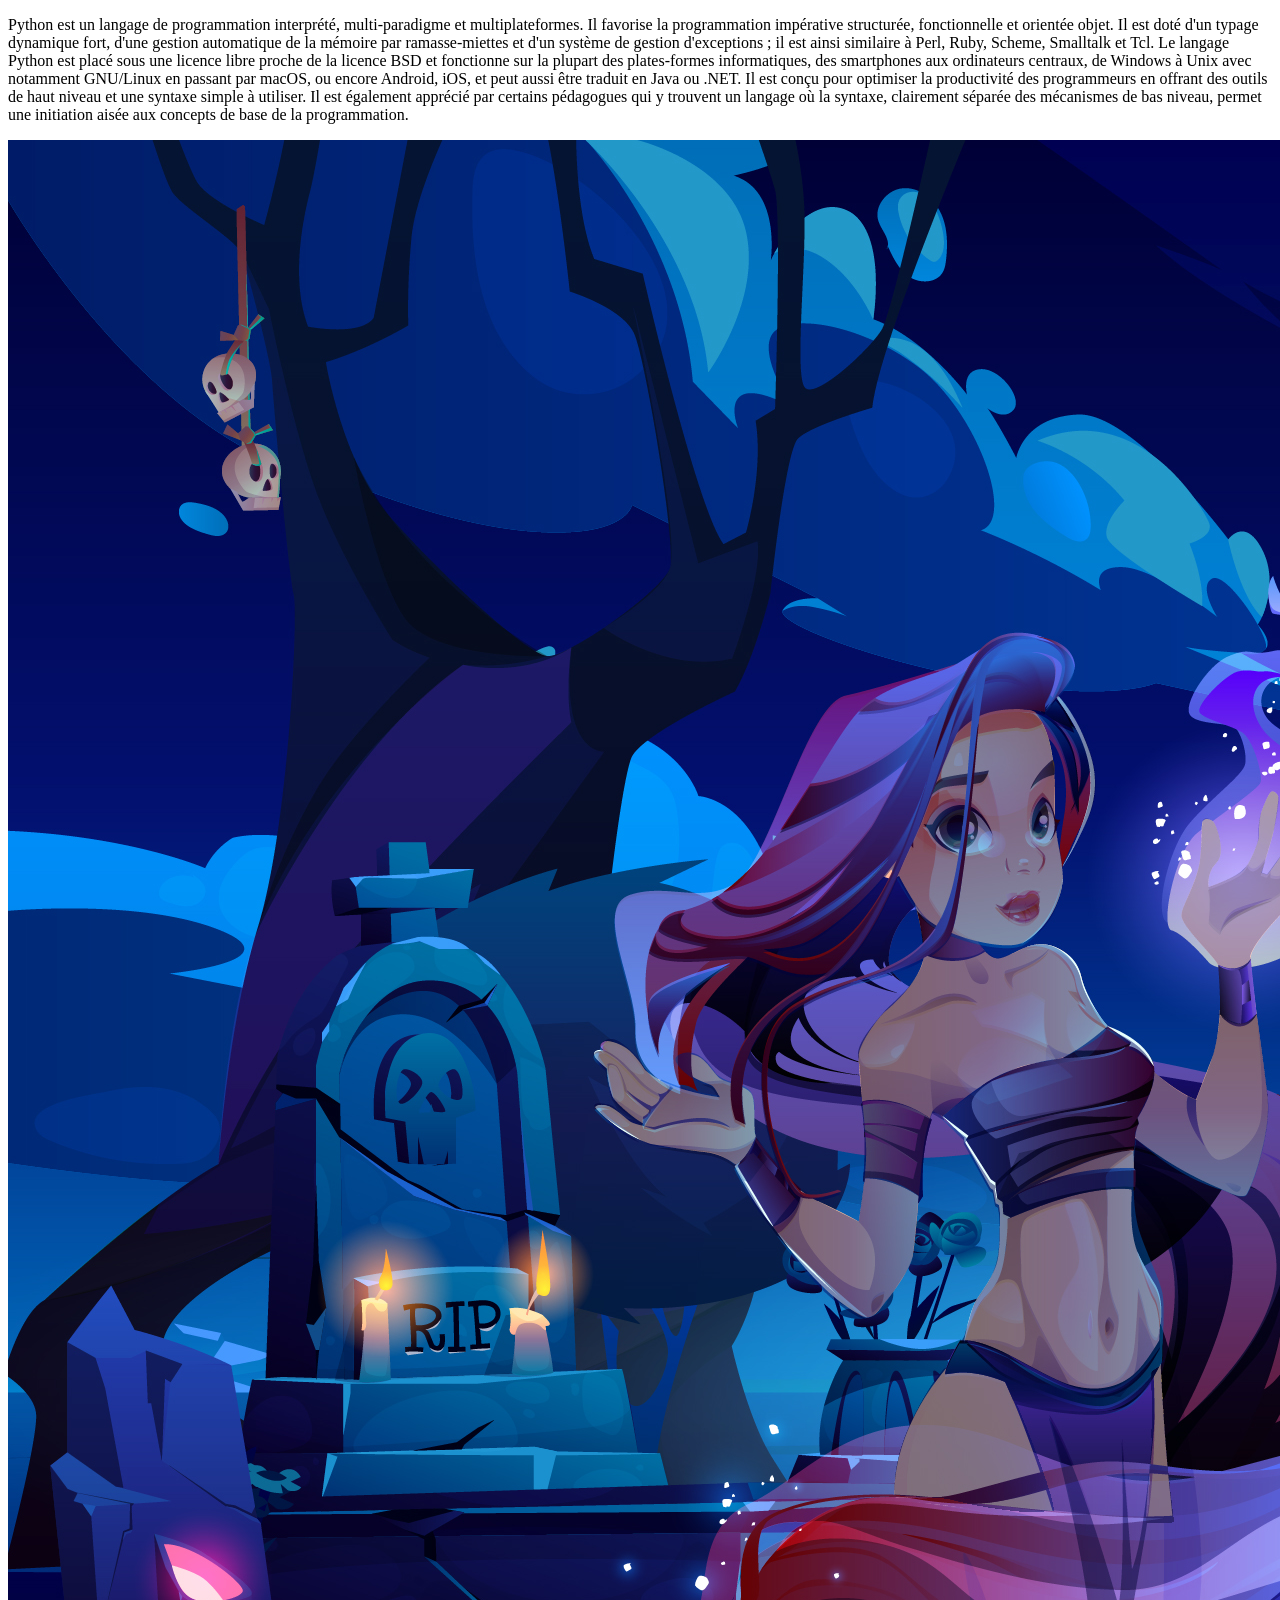
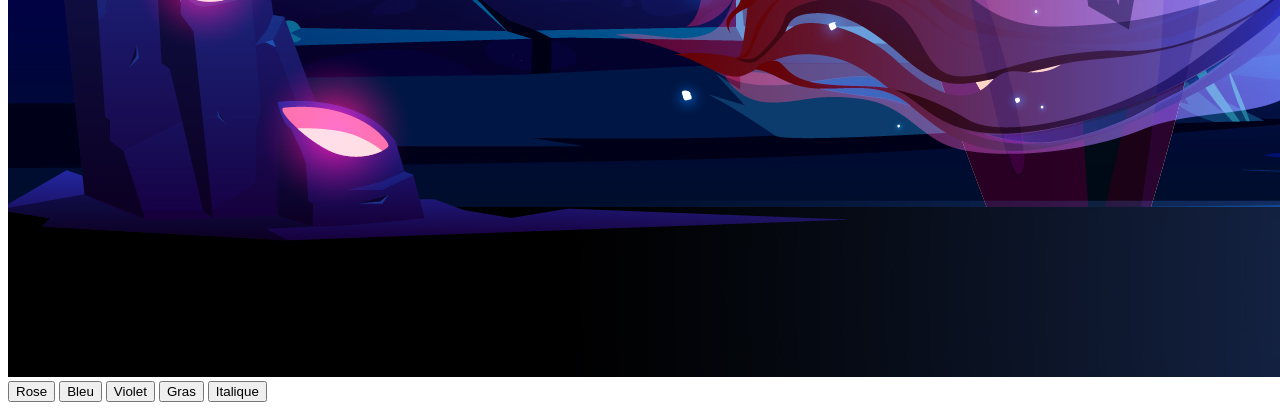
==== Part_5/exo_4/index.html @ 449450c8 "push" ====
<!DOCTYPE html>
<html lang="fr" dir="ltr">
  <head>
    <meta charset="utf-8" />
    <title>Exercice 5</title>
  </head>
  <body>
    <p>
      Python est un langage de programmation interprété, multi-paradigme et multiplateformes. 
      Il favorise la programmation impérative structurée, fonctionnelle et orientée objet. 
      Il est doté d'un typage dynamique fort, d'une gestion automatique de la mémoire par ramasse-miettes et d'un système de gestion d'exceptions ; 
      il est ainsi similaire à Perl, Ruby, Scheme, Smalltalk et Tcl. 
      Le langage Python est placé sous une licence libre proche de la licence BSD et fonctionne sur la plupart des plates-formes informatiques, 
      des smartphones aux ordinateurs centraux, de Windows à Unix avec notamment GNU/Linux en passant par macOS, ou encore Android, iOS, 
      et peut aussi être traduit en Java ou .NET. Il est conçu pour optimiser la productivité des programmeurs en offrant des outils de haut niveau et une syntaxe simple à utiliser.
      Il est également apprécié par certains pédagogues qui y trouvent un langage où la syntaxe, 
      clairement séparée des mécanismes de bas niveau, permet une initiation aisée aux concepts de base de la programmation.
    </p>
    <img class="fit-picture"
     src="assets/img/flav_art_halloween.jpg" alt="Illustration réaliser par Flav'Art">
    <button type="button">Rose</button>
    <button type="button">Bleu</button>
    <button type="button">Violet</button>
    <button type="button">Gras</button>
    <button type="button">Italique</button>
</body>
</html>
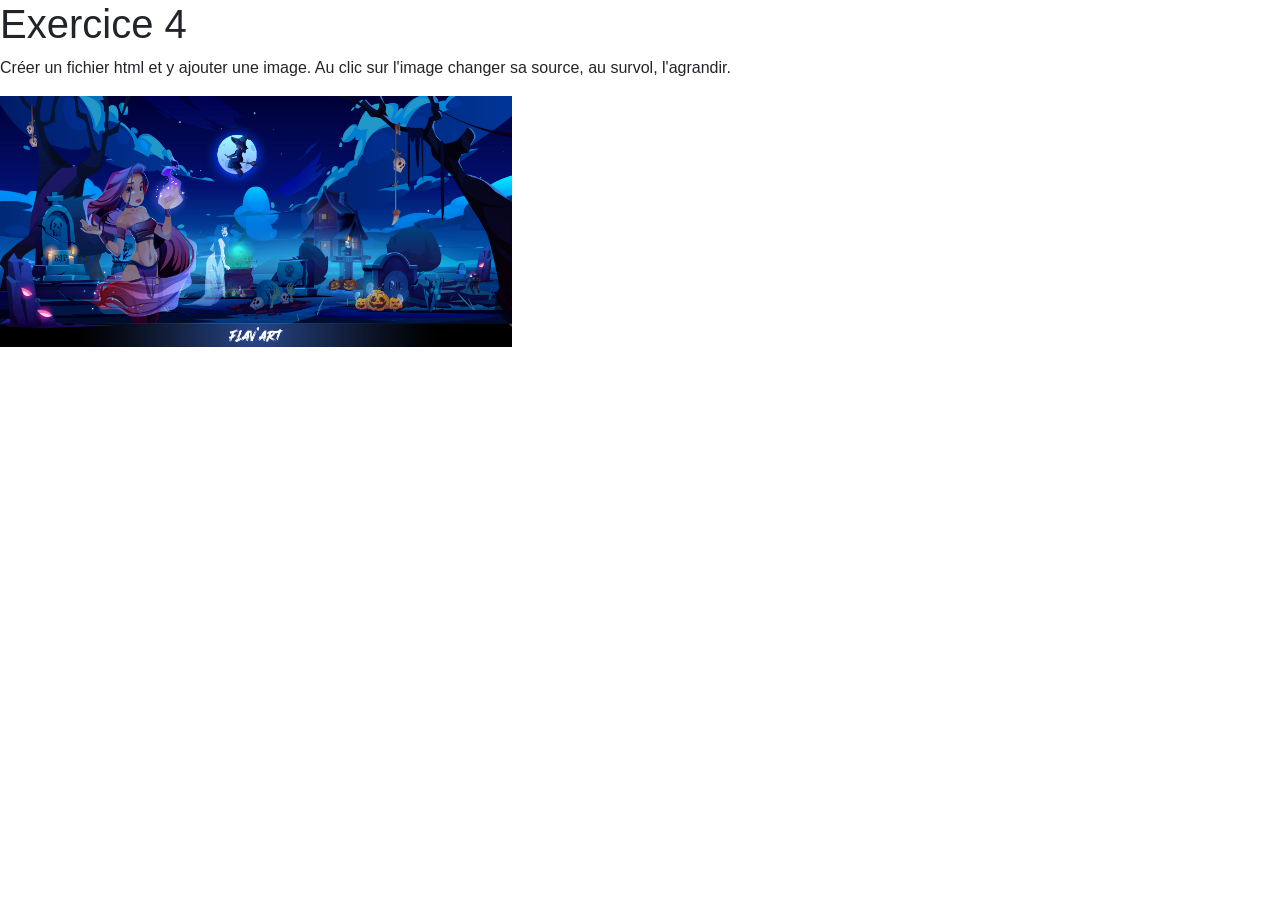
==== commit 865b66a1: "ajout partie 5" ====
--- a/Part_5/exo_4/index.html
+++ b/Part_5/exo_4/index.html
@@ -1,27 +1,25 @@
-<!DOCTYPE html>
-<html lang="fr" dir="ltr">
-  <head>
-    <meta charset="utf-8" />
-    <title>Exercice 5</title>
-  </head>
-  <body>
-    <p>
-      Python est un langage de programmation interprété, multi-paradigme et multiplateformes. 
-      Il favorise la programmation impérative structurée, fonctionnelle et orientée objet. 
-      Il est doté d'un typage dynamique fort, d'une gestion automatique de la mémoire par ramasse-miettes et d'un système de gestion d'exceptions ; 
-      il est ainsi similaire à Perl, Ruby, Scheme, Smalltalk et Tcl. 
-      Le langage Python est placé sous une licence libre proche de la licence BSD et fonctionne sur la plupart des plates-formes informatiques, 
-      des smartphones aux ordinateurs centraux, de Windows à Unix avec notamment GNU/Linux en passant par macOS, ou encore Android, iOS, 
-      et peut aussi être traduit en Java ou .NET. Il est conçu pour optimiser la productivité des programmeurs en offrant des outils de haut niveau et une syntaxe simple à utiliser.
-      Il est également apprécié par certains pédagogues qui y trouvent un langage où la syntaxe, 
-      clairement séparée des mécanismes de bas niveau, permet une initiation aisée aux concepts de base de la programmation.
-    </p>
-    <img class="fit-picture"
-     src="assets/img/flav_art_halloween.jpg" alt="Illustration réaliser par Flav'Art">
-    <button type="button">Rose</button>
-    <button type="button">Bleu</button>
-    <button type="button">Violet</button>
-    <button type="button">Gras</button>
-    <button type="button">Italique</button>
-</body>
-</html>
+<!DOCTYPE html>
+<html lang="fr">
+
+<head>
+  <meta charset="UTF-8">
+  <link rel="stylesheet" href="https://maxcdn.bootstrapcdn.com/bootstrap/4.0.0/css/bootstrap.min.css"
+    integrity="sha384-Gn5384xqQ1aoWXA+058RXPxPg6fy4IWvTNh0E263XmFcJlSAwiGgFAW/dAiS6JXm" crossorigin="anonymous">
+  <meta name="viewport" content="width=device-width, initial-scale=1.0">
+  <link rel="stylesheet" href="assets/css/style.css">
+  <title>Exercice JavaScript partie 5</title>
+</head>
+
+<body>
+  <div>
+    <h1>Exercice 4</h1>
+    <p>Créer un fichier html et y ajouter une image. Au clic sur l'image changer sa source, au survol, l'agrandir.
+    </p>
+    <img style="width: 40%;" src="assets/img/flav_art_halloween.jpg" id="flav" title="Halloween" alt="Illustration réaliser par Flav'Art">
+</div>
+
+
+  <script src="assets/js/script.js"></script>
+</body>
+
+</html>
